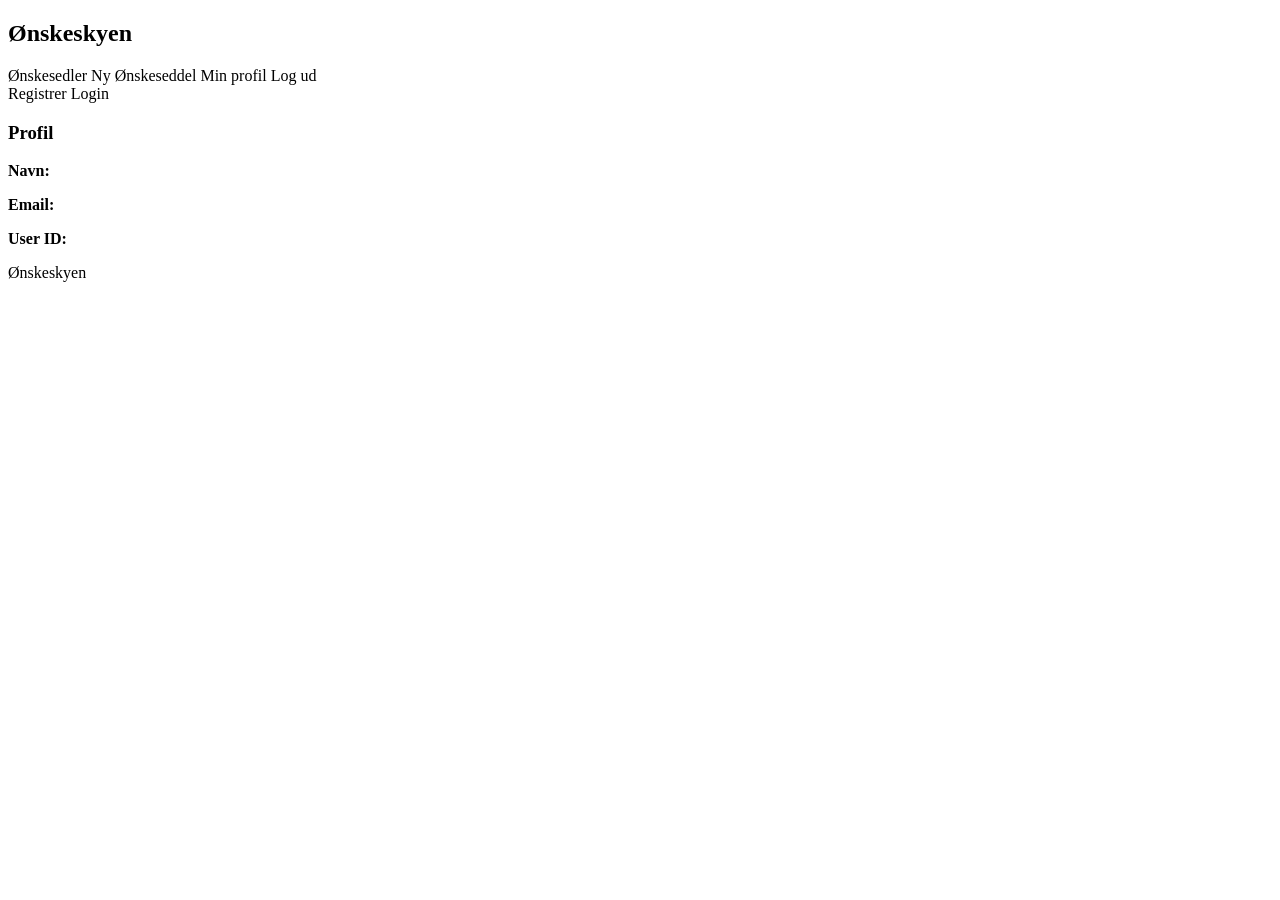
==== src/main/resources/templates/index.html @ e901e55f "New update; Header with minimal CSS; to be coninued." ====
<!DOCTYPE html>
<html lang="en" xmlns:th="http://www.thymeleaf.org">
<head>
    <meta charset="UTF-8">
    <title>Ønskeskyen</title>
    <link rel="stylesheet" th:href="@{/HeaderStyle.css}">
</head>
<body>
<header>
    <nav class="navbar">
        <h1>Ønskeskyen</h1>
        <div class="nav-links">
            <div th:if="${session.loggedInUser}">
                <p th:text="'Logget ind som: ' + ${session.loggedInUser.name}"></p>
                <a th:href="@{/showWishlists}">Ønskesedler</a>
                <a th:href="@{/createWishlist}">Ny Ønskeseddel</a>
                <a th:href="@{/profile}">Min profil</a>
                <a th:href="@{/logout}">Log ud</a>
            </div>
            <div th:if="${session.loggedInUser == null}">
                <a th:href="@{/createUser}">Registrer</a>
                <a th:href="@{/login}">Login</a>
            </div>
        </div>
    </nav>
</header>

<main>
    <div th:if="${session.loggedInUser != null}">
        <h3>Profil</h3>
        <p><strong>Navn:</strong> <span th:text="${session.loggedInUser.name}"></span></p>
        <p><strong>Email:</strong> <span th:text="${session.loggedInUser.email}"></span></p>
        <p><strong>User ID:</strong> <span th:text="${session.loggedInUser.id}"></span></p>
    </div>
</main>

<footer>
    <p>Ønskeskyen</p>
</footer>
</body>
</html>
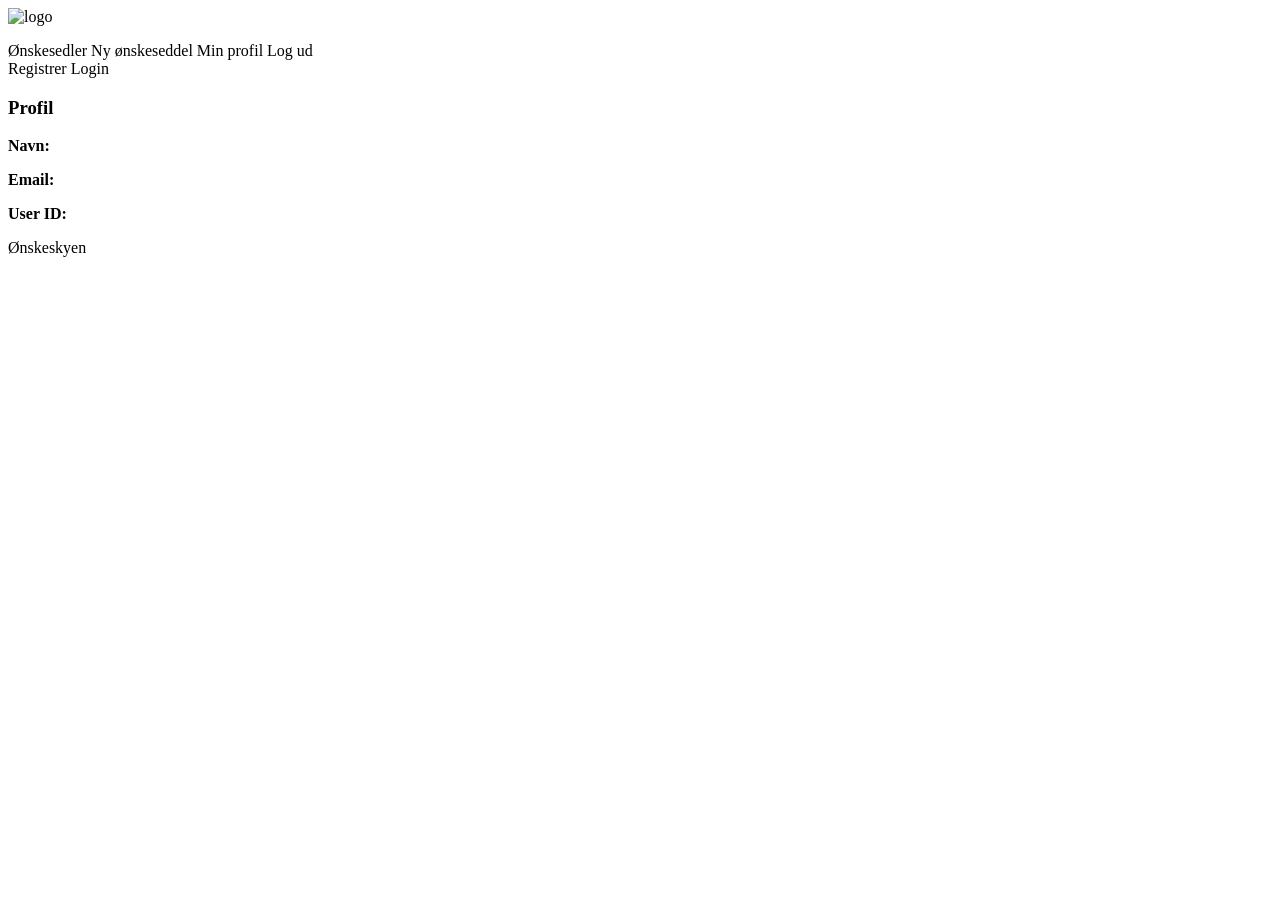
==== commit 03892f16: "New update; Finished designed header with logo as clickable, as well as styling on link buttons." ====
--- a/src/main/resources/templates/index.html
+++ b/src/main/resources/templates/index.html
@@ -8,20 +8,35 @@
 <body>
 <header>
     <nav class="navbar">
-        <h1>Ønskeskyen</h1>
+
+        <!-- LOGO -->
+        <div class="logo">
+            <a th:href="@{/}">
+                <img th:src="@{/img/Logo.png}" alt="logo">
+            </a>
+        </div>
+
+        <!-- NAV LINKS -->
         <div class="nav-links">
+
+            <!-- LOGGED IN -->
             <div th:if="${session.loggedInUser}">
                 <p th:text="'Logget ind som: ' + ${session.loggedInUser.name}"></p>
+
                 <a th:href="@{/showWishlists}">Ønskesedler</a>
-                <a th:href="@{/createWishlist}">Ny Ønskeseddel</a>
+                <a th:href="@{/createWishlist}">Ny ønskeseddel</a>
                 <a th:href="@{/profile}">Min profil</a>
                 <a th:href="@{/logout}">Log ud</a>
             </div>
+
+            <!-- NOT LOGGED IN -->
             <div th:if="${session.loggedInUser == null}">
                 <a th:href="@{/createUser}">Registrer</a>
                 <a th:href="@{/login}">Login</a>
             </div>
+
         </div>
+
     </nav>
 </header>
 
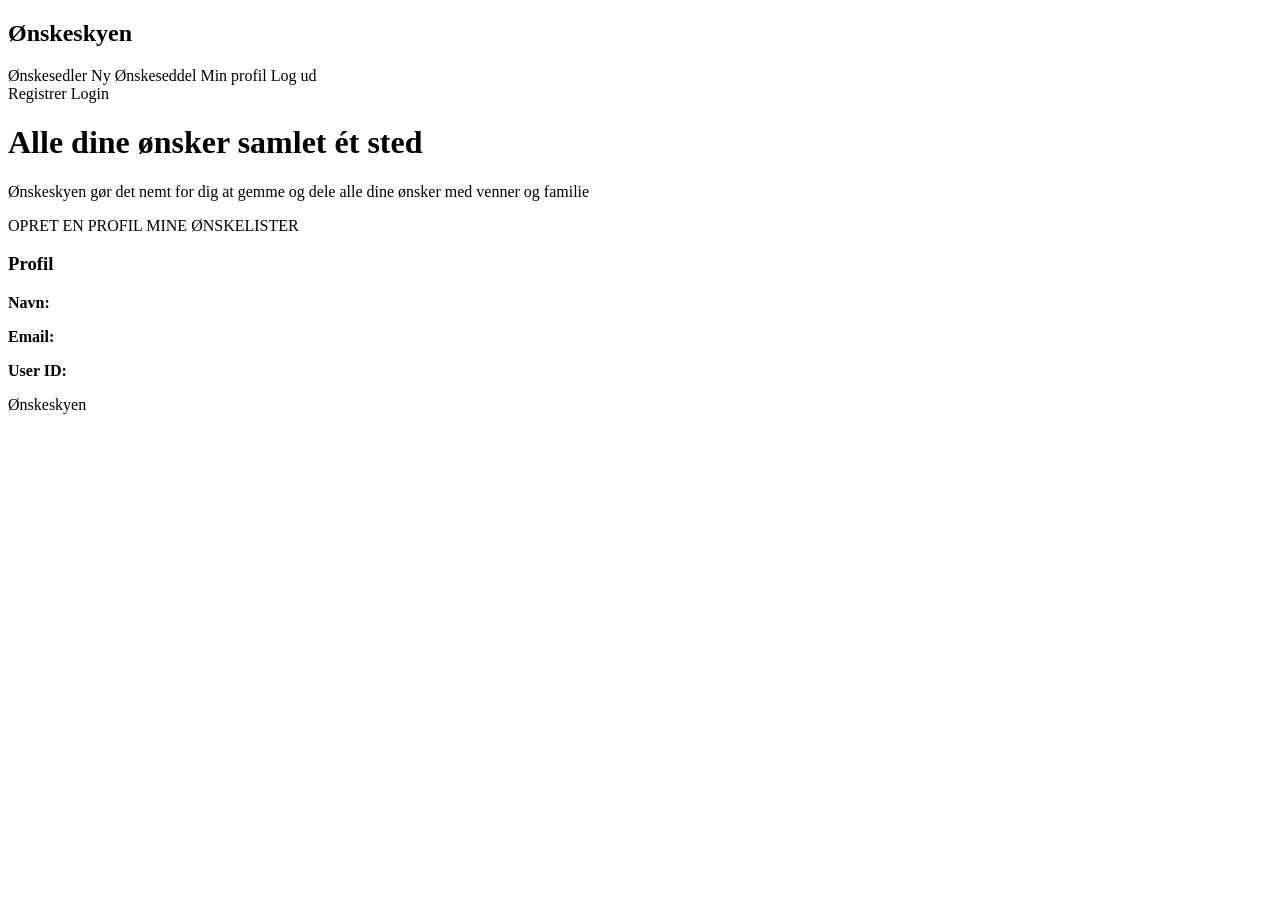
==== commit f1a849c0: "Har lavet noget CSS" ====
--- a/src/main/resources/templates/index.html
+++ b/src/main/resources/templates/index.html
@@ -4,43 +4,38 @@
     <meta charset="UTF-8">
     <title>Ønskeskyen</title>
     <link rel="stylesheet" th:href="@{/HeaderStyle.css}">
+    <link rel="stylesheet" th:href="@{/BodyStyle.css}">
 </head>
 <body>
 <header>
     <nav class="navbar">
-
-        <!-- LOGO -->
-        <div class="logo">
-            <a th:href="@{/}">
-                <img th:src="@{/img/Logo.png}" alt="logo">
-            </a>
-        </div>
-
-        <!-- NAV LINKS -->
+        <h1>Ønskeskyen</h1>
         <div class="nav-links">
-
-            <!-- LOGGED IN -->
             <div th:if="${session.loggedInUser}">
                 <p th:text="'Logget ind som: ' + ${session.loggedInUser.name}"></p>
-
                 <a th:href="@{/showWishlists}">Ønskesedler</a>
-                <a th:href="@{/createWishlist}">Ny ønskeseddel</a>
+                <a th:href="@{/createWishlist}">Ny Ønskeseddel</a>
                 <a th:href="@{/profile}">Min profil</a>
                 <a th:href="@{/logout}">Log ud</a>
             </div>
-
-            <!-- NOT LOGGED IN -->
             <div th:if="${session.loggedInUser == null}">
                 <a th:href="@{/createUser}">Registrer</a>
                 <a th:href="@{/login}">Login</a>
             </div>
-
         </div>
-
     </nav>
 </header>
 
 <main>
+    <div class="hero">
+        <div class="hero-text">
+            <h1>Alle dine ønsker samlet ét sted</h1>
+            <p>Ønskeskyen gør det nemt for dig at gemme og dele alle dine ønsker med venner og familie</p>
+            <a th:if="${session.loggedInUser == null}" th:href="@{/createUser}" class="hero-btn">OPRET EN PROFIL</a>
+            <a th:if="${session.loggedInUser != null}" th:href="@{/showWishlists}" class="hero-btn">MINE ØNSKELISTER</a>
+        </div>
+    </div>
+
     <div th:if="${session.loggedInUser != null}">
         <h3>Profil</h3>
         <p><strong>Navn:</strong> <span th:text="${session.loggedInUser.name}"></span></p>
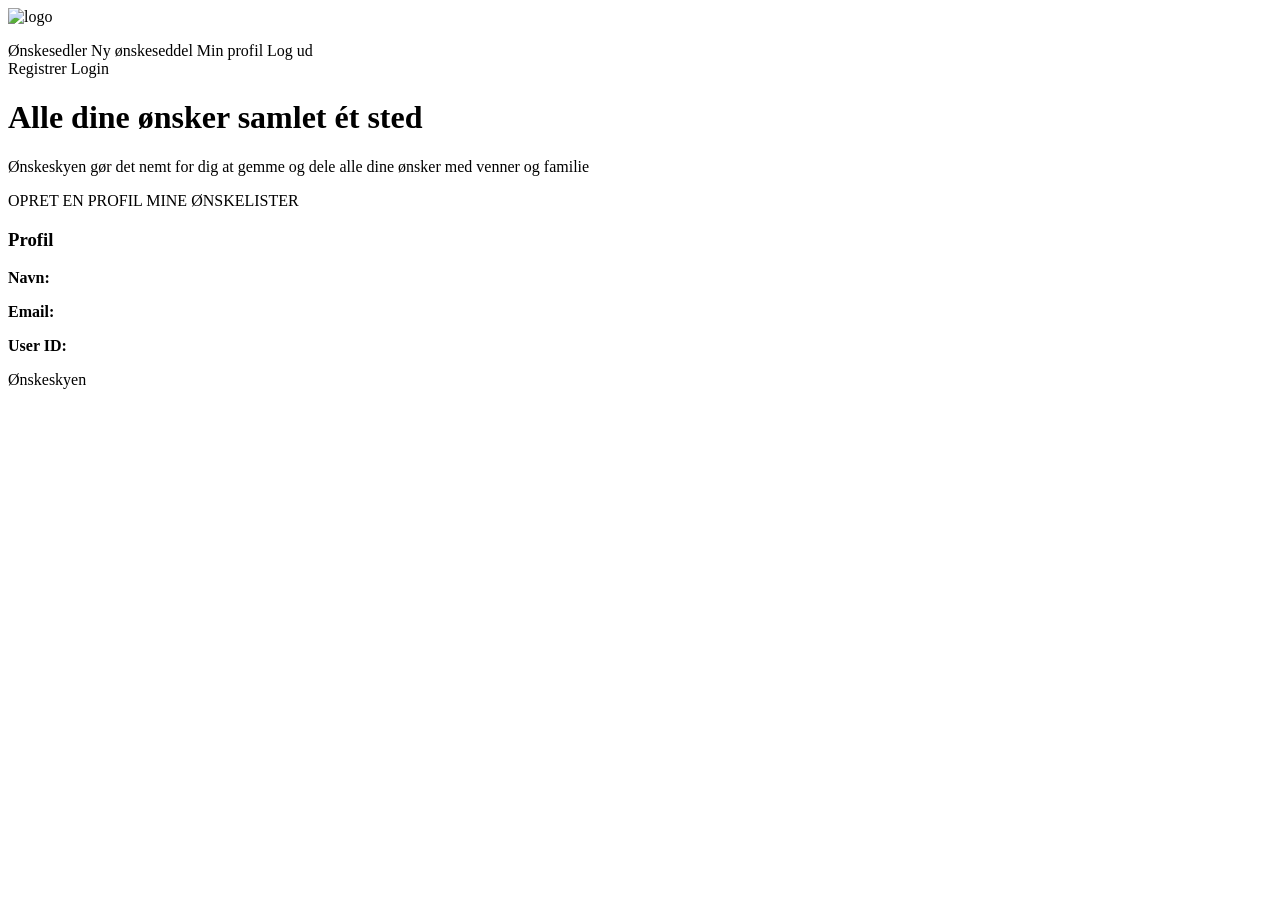
==== commit 13e908a7: "Merge branch 'Ønskesky'" ====
--- a/src/main/resources/templates/index.html
+++ b/src/main/resources/templates/index.html
@@ -9,20 +9,35 @@
 <body>
 <header>
     <nav class="navbar">
-        <h1>Ønskeskyen</h1>
+
+        <!-- LOGO -->
+        <div class="logo">
+            <a th:href="@{/}">
+                <img th:src="@{/img/Logo.png}" alt="logo">
+            </a>
+        </div>
+
+        <!-- NAV LINKS -->
         <div class="nav-links">
+
+            <!-- LOGGED IN -->
             <div th:if="${session.loggedInUser}">
                 <p th:text="'Logget ind som: ' + ${session.loggedInUser.name}"></p>
+
                 <a th:href="@{/showWishlists}">Ønskesedler</a>
-                <a th:href="@{/createWishlist}">Ny Ønskeseddel</a>
+                <a th:href="@{/createWishlist}">Ny ønskeseddel</a>
                 <a th:href="@{/profile}">Min profil</a>
                 <a th:href="@{/logout}">Log ud</a>
             </div>
+
+            <!-- NOT LOGGED IN -->
             <div th:if="${session.loggedInUser == null}">
                 <a th:href="@{/createUser}">Registrer</a>
                 <a th:href="@{/login}">Login</a>
             </div>
+
         </div>
+
     </nav>
 </header>
 
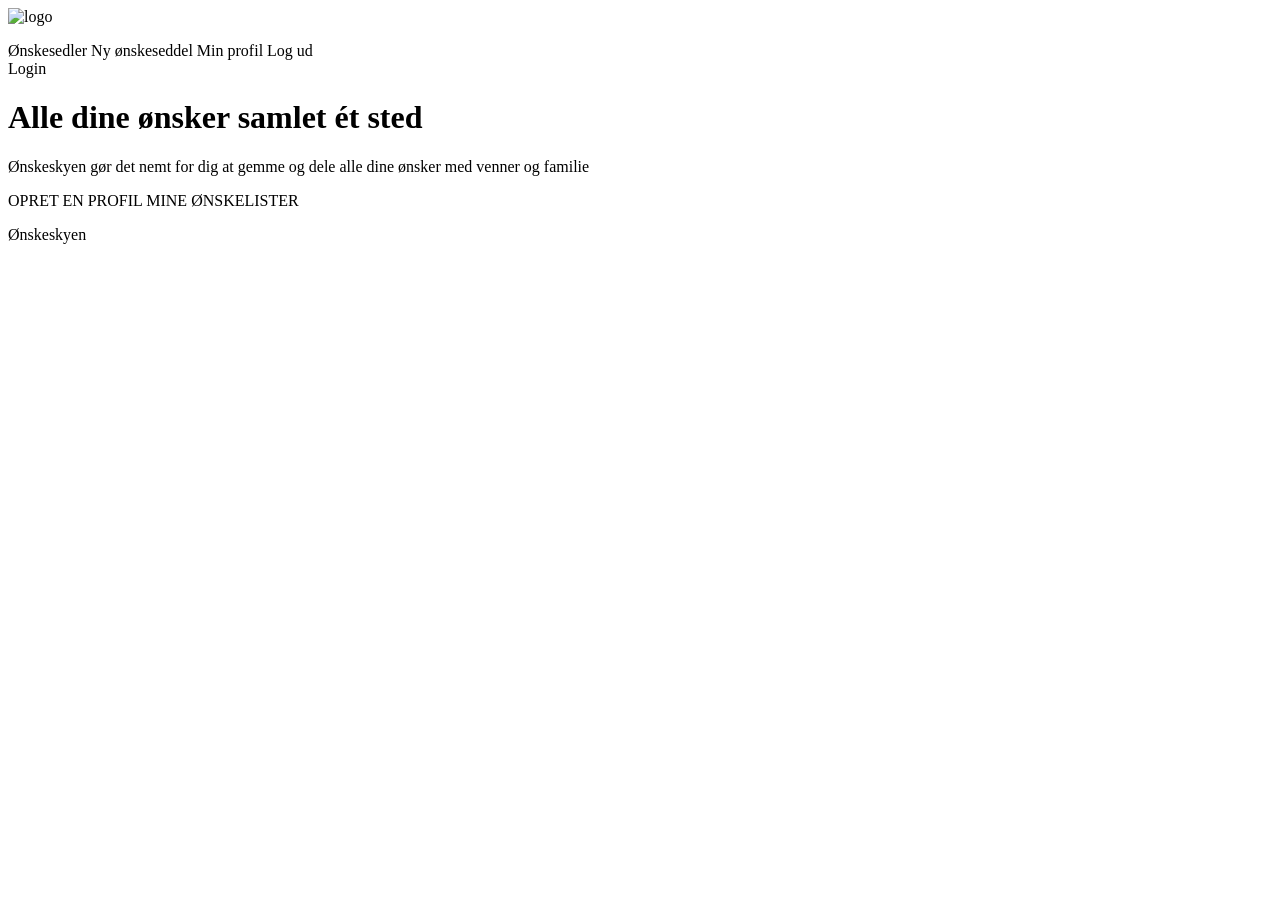
==== commit 3b50ee96: "Har lavet nogen små ændringer i css" ====
--- a/src/main/resources/templates/index.html
+++ b/src/main/resources/templates/index.html
@@ -32,7 +32,6 @@
 
             <!-- NOT LOGGED IN -->
             <div th:if="${session.loggedInUser == null}">
-                <a th:href="@{/createUser}">Registrer</a>
                 <a th:href="@{/login}">Login</a>
             </div>
 
@@ -50,13 +49,6 @@
             <a th:if="${session.loggedInUser != null}" th:href="@{/showWishlists}" class="hero-btn">MINE ØNSKELISTER</a>
         </div>
     </div>
-
-    <div th:if="${session.loggedInUser != null}">
-        <h3>Profil</h3>
-        <p><strong>Navn:</strong> <span th:text="${session.loggedInUser.name}"></span></p>
-        <p><strong>Email:</strong> <span th:text="${session.loggedInUser.email}"></span></p>
-        <p><strong>User ID:</strong> <span th:text="${session.loggedInUser.id}"></span></p>
-    </div>
 </main>
 
 <footer>
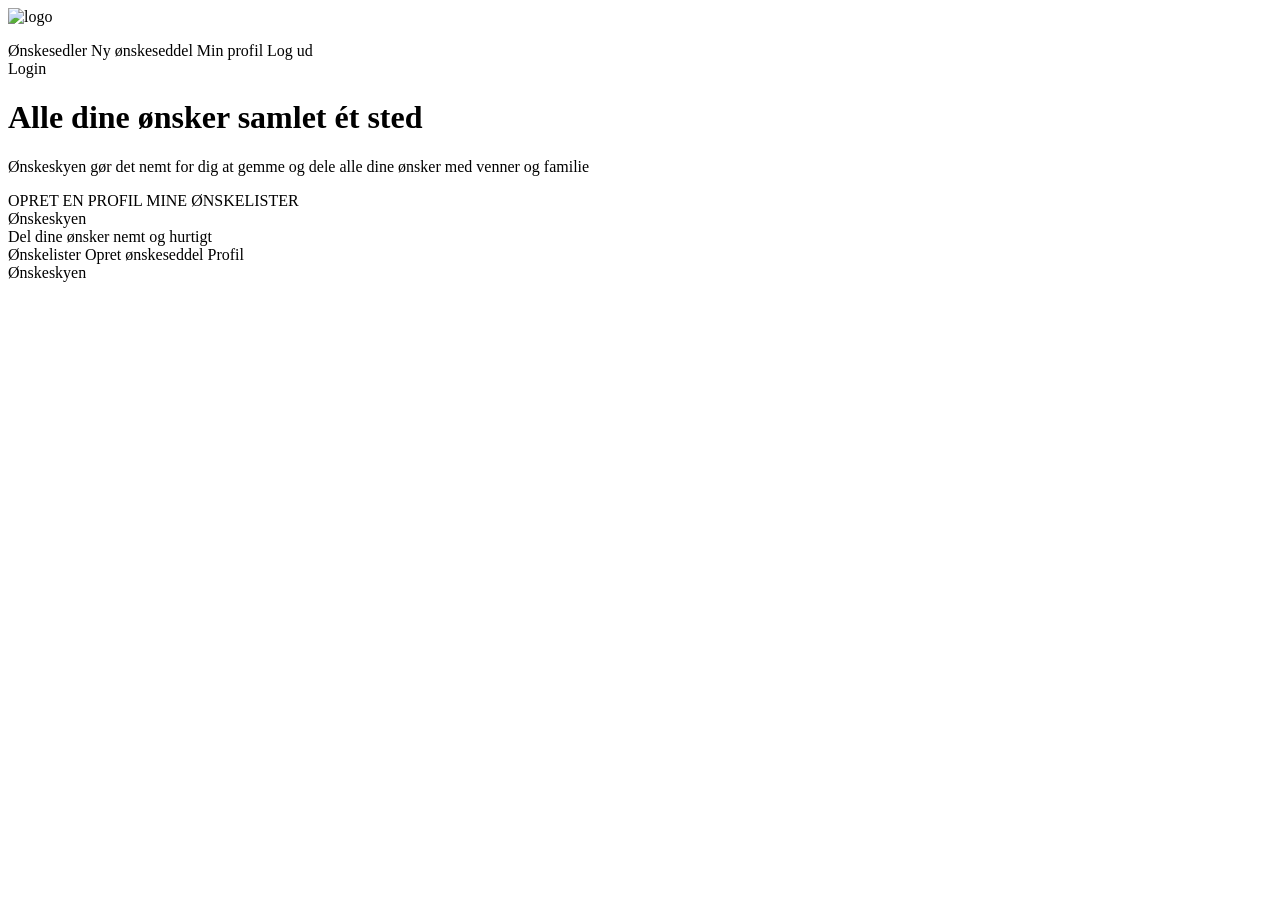
==== commit 729233f7: "Footer added and CSS updated to fill screen" ====
--- a/src/main/resources/templates/index.html
+++ b/src/main/resources/templates/index.html
@@ -3,8 +3,10 @@
 <head>
     <meta charset="UTF-8">
     <title>Ønskeskyen</title>
-    <link rel="stylesheet" th:href="@{/HeaderStyle.css}">
-    <link rel="stylesheet" th:href="@{/BodyStyle.css}">
+    <link rel="stylesheet" th:href="@{/headerStyle.css}">
+    <link rel="stylesheet" th:href="@{/bodyStyle.css}">
+    <link rel="stylesheet" th:href="@{/footerStyle.css}">
+    <link rel="stylesheet" th:href="@{/globalStyle.css}">
 </head>
 <body>
 <header>
@@ -40,7 +42,7 @@
     </nav>
 </header>
 
-<main>
+<main class="index-main">
     <div class="hero">
         <div class="hero-text">
             <h1>Alle dine ønsker samlet ét sted</h1>
@@ -52,7 +54,20 @@
 </main>
 
 <footer>
-    <p>Ønskeskyen</p>
+    <div class="footer-container">
+        <div class="footer-left">
+            <div class="footer-title">Ønskeskyen</div>
+            <div class="footer-text">Del dine ønsker nemt og hurtigt</div>
+        </div>
+        <div class="footer-links">
+            <a th:href="@{/showWishlists}">Ønskelister</a>
+            <a th:href="@{/createWishlist}">Opret ønskeseddel</a>
+            <a th:href="@{/profile}">Profil</a>
+        </div>
+    </div>
+    <div class="footer-bottom">
+        Ønskeskyen
+    </div>
 </footer>
 </body>
 </html>
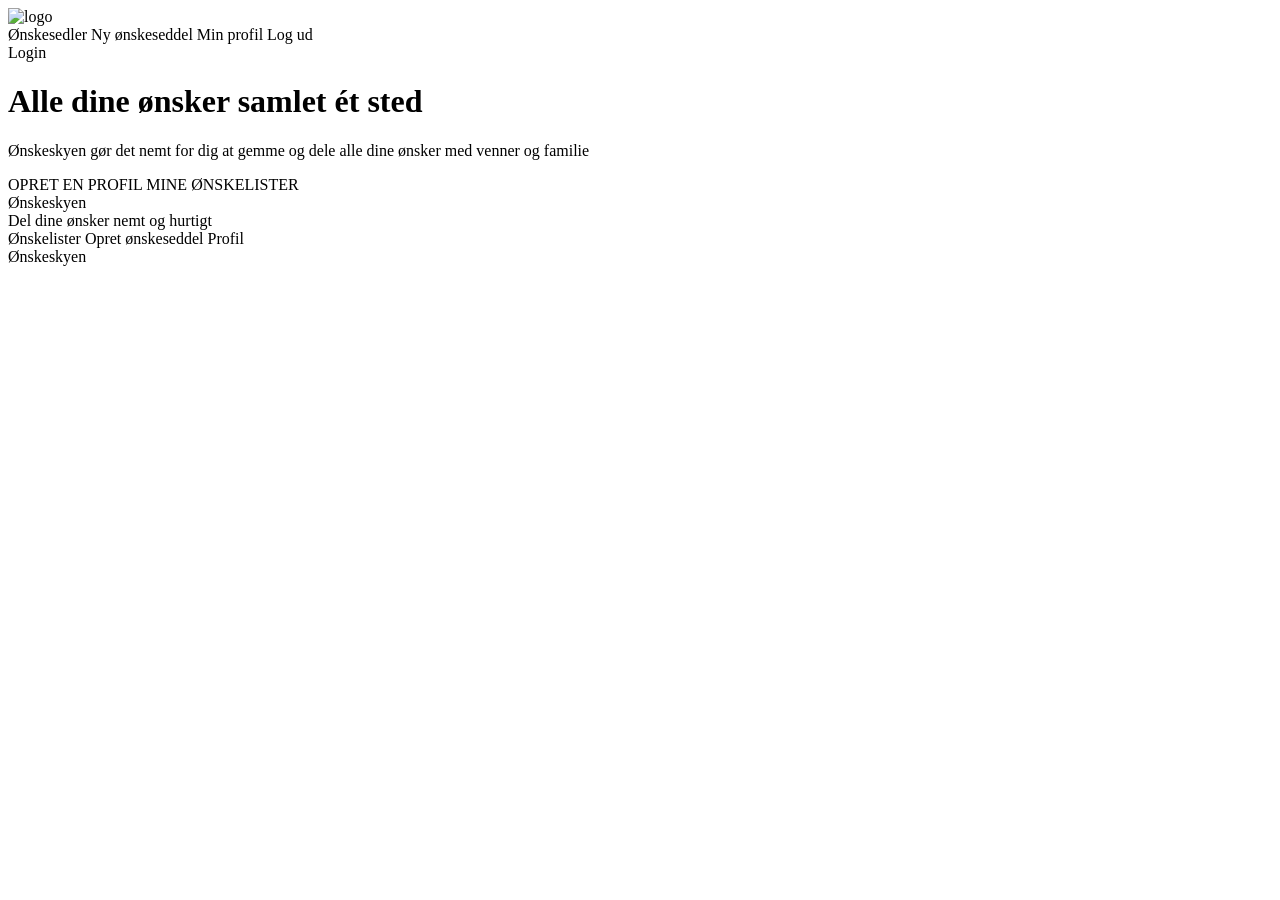
==== commit 59b488fd: "Final changes" ====
--- a/src/main/resources/templates/index.html
+++ b/src/main/resources/templates/index.html
@@ -24,8 +24,6 @@
 
             <!-- LOGGED IN -->
             <div th:if="${session.loggedInUser}">
-                <p th:text="'Logget ind som: ' + ${session.loggedInUser.name}"></p>
-
                 <a th:href="@{/showWishlists}">Ønskesedler</a>
                 <a th:href="@{/createWishlist}">Ny ønskeseddel</a>
                 <a th:href="@{/profile}">Min profil</a>
@@ -60,9 +58,11 @@
             <div class="footer-text">Del dine ønsker nemt og hurtigt</div>
         </div>
         <div class="footer-links">
-            <a th:href="@{/showWishlists}">Ønskelister</a>
-            <a th:href="@{/createWishlist}">Opret ønskeseddel</a>
-            <a th:href="@{/profile}">Profil</a>
+            <div th:if="${session.loggedInUser != null}">
+                <a th:href="@{/showWishlists}">Ønskelister</a>
+                <a th:href="@{/createWishlist}">Opret ønskeseddel</a>
+                <a th:href="@{/profile}">Profil</a>
+            </div>
         </div>
     </div>
     <div class="footer-bottom">
